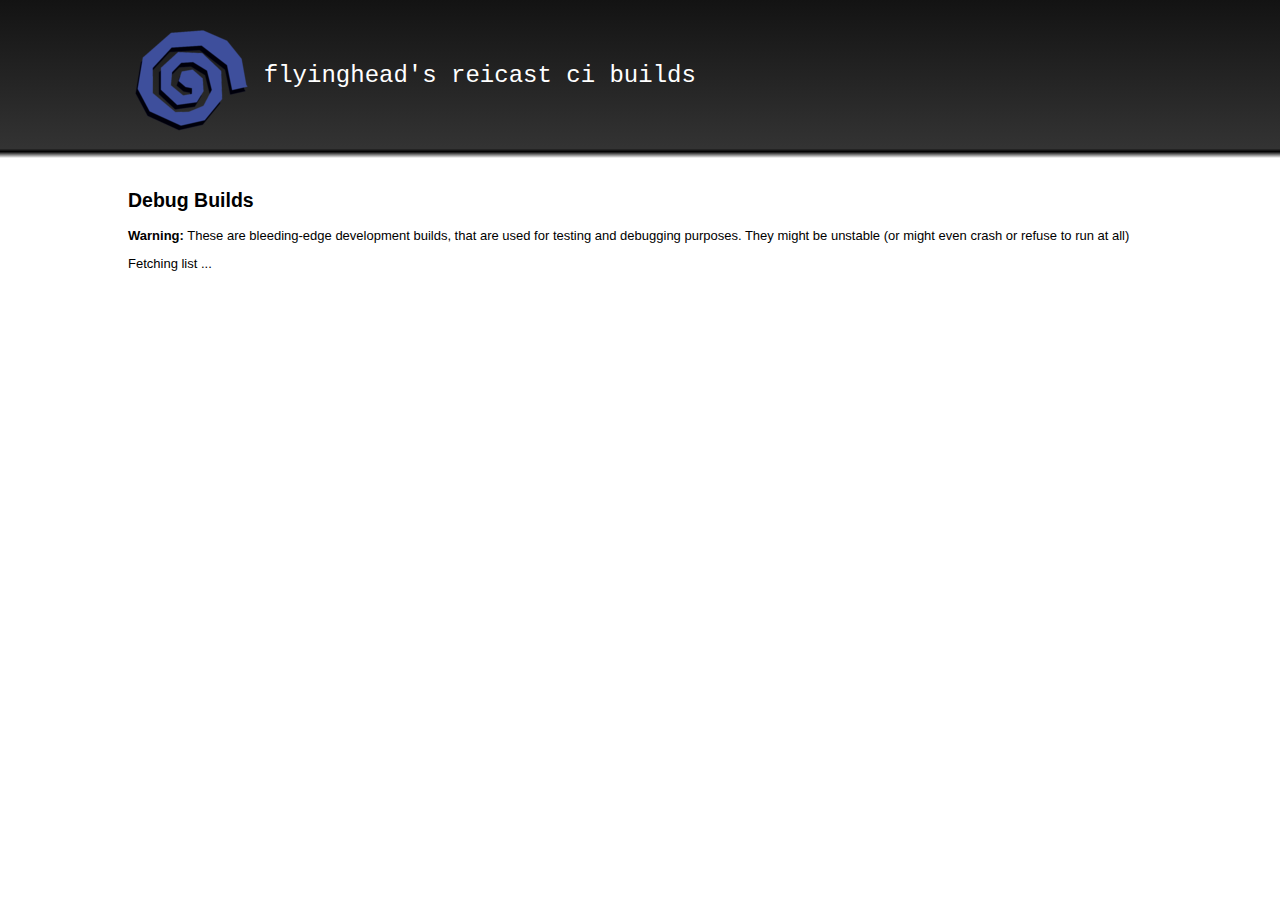
==== index.html @ 12c281c5 "initial commit" ====
<html>
	<head>
		<title>FH-reicast CI Builds</title>
		<script src="https://code.jquery.com/jquery-2.1.1.min.js"></script>
		<script type="text/javascript" src="builds.js"></script>
		<!-- script type="text/javascript" src="analytics.js"></script -->
		<link href="style.css" type="text/css" rel="stylesheet" />
		<link rel="icon" type="image/png" href="favicon-32x32.png" sizes="32x32" />
		<link rel="icon" type="image/png" href="favicon-16x16.png" sizes="16x16" />
	</head>
	<body class="no-js">
		<div id="header">
			<div class="wrap">
				<div class="logo">
						<a href="#"><img src="logo.png"></a>
				</div>
				<h1>Flyinghead's reicast CI Builds</h1>
			</div>
		</div>
		<div class="wrap">
			<div id="content">
				<h2>Debug Builds</h2>
				<p><strong>Warning:</strong> These are bleeding-edge development builds, that are used for testing and debugging purposes. They might be unstable (or might even crash or refuse to run at all)</p>
				<noscript>This page requires javascript to fetch the data from amazon S3.</noscript>
				<div id="builds" class="hide-element">
					<p>Fetching list ...</p>
				</div>
			</div>
		</div>
	</body>
</html>
---- style.css ----
.hide-element {
	display: none;
}

#header, #builds td.commit, #builds td.date {
	font-family:"Courier New", Courier, monospace;
}

body {
	font:13px Helvetica,  Arial,  sans-serif;
}

html, body, div {
	margin:0;
	padding:0;
	border:0;
}

.wrap {
	margin:0 auto;
	width:1024px;
}

#header, #footer {
	float:left;
	padding:15px 0;
	min-width:100%;
}

#header {
	color:fff;
	background: #131313; /* Old browsers */
	background: -moz-linear-gradient(top,  #131313 0%, #333333 94%, #000000 96%, #ffffff 100%); /* FF3.6+ */
	background: -webkit-gradient(linear, left top, left bottom, color-stop(0%,#131313), color-stop(94%,#333333), color-stop(96%,#000000), color-stop(100%,#ffffff)); /* Chrome,Safari4+ */
	background: -webkit-linear-gradient(top,  #131313 0%,#333333 94%,#000000 96%,#ffffff 100%); /* Chrome10+,Safari5.1+ */
	background: -o-linear-gradient(top,  #131313 0%,#333333 94%,#000000 96%,#ffffff 100%); /* Opera 11.10+ */
	background: -ms-linear-gradient(top,  #131313 0%,#333333 94%,#000000 96%,#ffffff 100%); /* IE10+ */
	background: linear-gradient(to bottom,  #131313 0%,#333333 94%,#000000 96%,#ffffff 100%); /* W3C */
	filter: progid:DXImageTransform.Microsoft.gradient( startColorstr='#131313', endColorstr='#ffffff',GradientType=0 ); /* IE6-9 */
}

#header .logo, #header h1 {
	display: inline-block;
}

#header .logo img {
	vertical-align: middle;
}

#header h1 {
	margin:0;
	padding:0;
	line-height: 48px;
	font-size: x-large;
	font-weight: normal;
	text-transform: lowercase;
}

#content {
	padding:15px 0;
	clear:both;
}

#builds table {
	width:100%;
	font-size: small;
}

#builds tr.even
{
	background-color:#efefef;
}

#builds td {
	vertical-align: top;
	padding:0 10px 0 0;
}

#builds td.date, #builds td.commit {
		white-space: nowrap;
		width:1%;
}
#builds th {
	text-align: center;
}

#builds th.branch
{
	font-size: large;
	text-align: left;
}
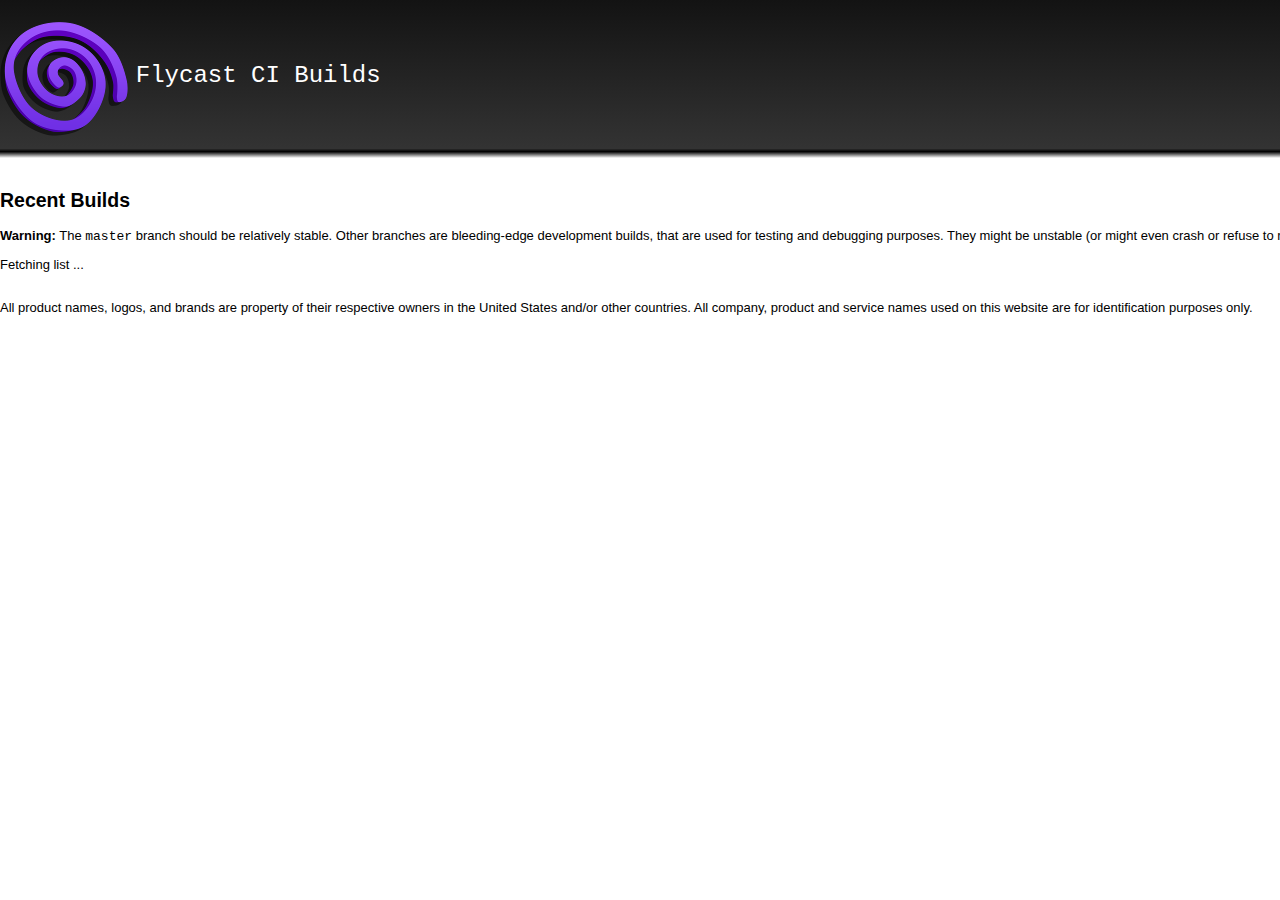
==== commit 897f4778: "iOS, switch builds" ====
--- a/index.html
+++ b/index.html
@@ -1,9 +1,17 @@
 <html>
 	<head>
-		<title>FH-reicast CI Builds</title>
+		<title>Flycast CI Builds</title>
+		<!-- Global site tag (gtag.js) - Google Analytics -->
+		<script async src="https://www.googletagmanager.com/gtag/js?id=UA-141120917-1"></script>
+		<script>
+		  window.dataLayer = window.dataLayer || [];
+		  function gtag(){dataLayer.push(arguments);}
+		  gtag('js', new Date());
+
+		  gtag('config', 'UA-141120917-1');
+		</script>
 		<script src="https://code.jquery.com/jquery-2.1.1.min.js"></script>
 		<script type="text/javascript" src="builds.js"></script>
-		<!-- script type="text/javascript" src="analytics.js"></script -->
 		<link href="style.css" type="text/css" rel="stylesheet" />
 		<link rel="icon" type="image/png" href="favicon-32x32.png" sizes="32x32" />
 		<link rel="icon" type="image/png" href="favicon-16x16.png" sizes="16x16" />
@@ -14,19 +22,25 @@
 				<div class="logo">
 						<a href="#"><img src="logo.png"></a>
 				</div>
-				<h1>Flyinghead's reicast CI Builds</h1>
+				<h1>Flycast CI Builds</h1>
 			</div>
 		</div>
 		<div class="wrap">
 			<div id="content">
-				<h2>Debug Builds</h2>
-				<p><strong>Warning:</strong> These are bleeding-edge development builds, that are used for testing and debugging purposes. They might be unstable (or might even crash or refuse to run at all)</p>
+				<h2>Recent Builds</h2>
+				<p><strong>Warning:</strong> The <tt>master</tt> branch should be relatively stable.
+					Other branches are bleeding-edge development builds, that are used for testing and debugging purposes. 
+					They might be unstable (or might even crash or refuse to run at all)</p>
 				<noscript>This page requires javascript to fetch the data from amazon S3.</noscript>
 				<div id="builds" class="hide-element">
 					<p>Fetching list ...</p>
 				</div>
 			</div>
 		</div>
+		<div class="wrap">
+			All product names, logos, and brands are property of their respective owners in the United States and/or other countries.
+			All company, product and service names used on this website are for identification purposes only.
+		</div>
 	</body>
 </html>
 
--- a/style.css
+++ b/style.css
@@ -18,7 +18,7 @@
 
 .wrap {
 	margin:0 auto;
-	width:1024px;
+	width:1440px;
 }
 
 #header, #footer {
@@ -53,7 +53,7 @@
 	line-height: 48px;
 	font-size: x-large;
 	font-weight: normal;
-	text-transform: lowercase;
+/*	text-transform: lowercase; */
 }
 
 #content {
